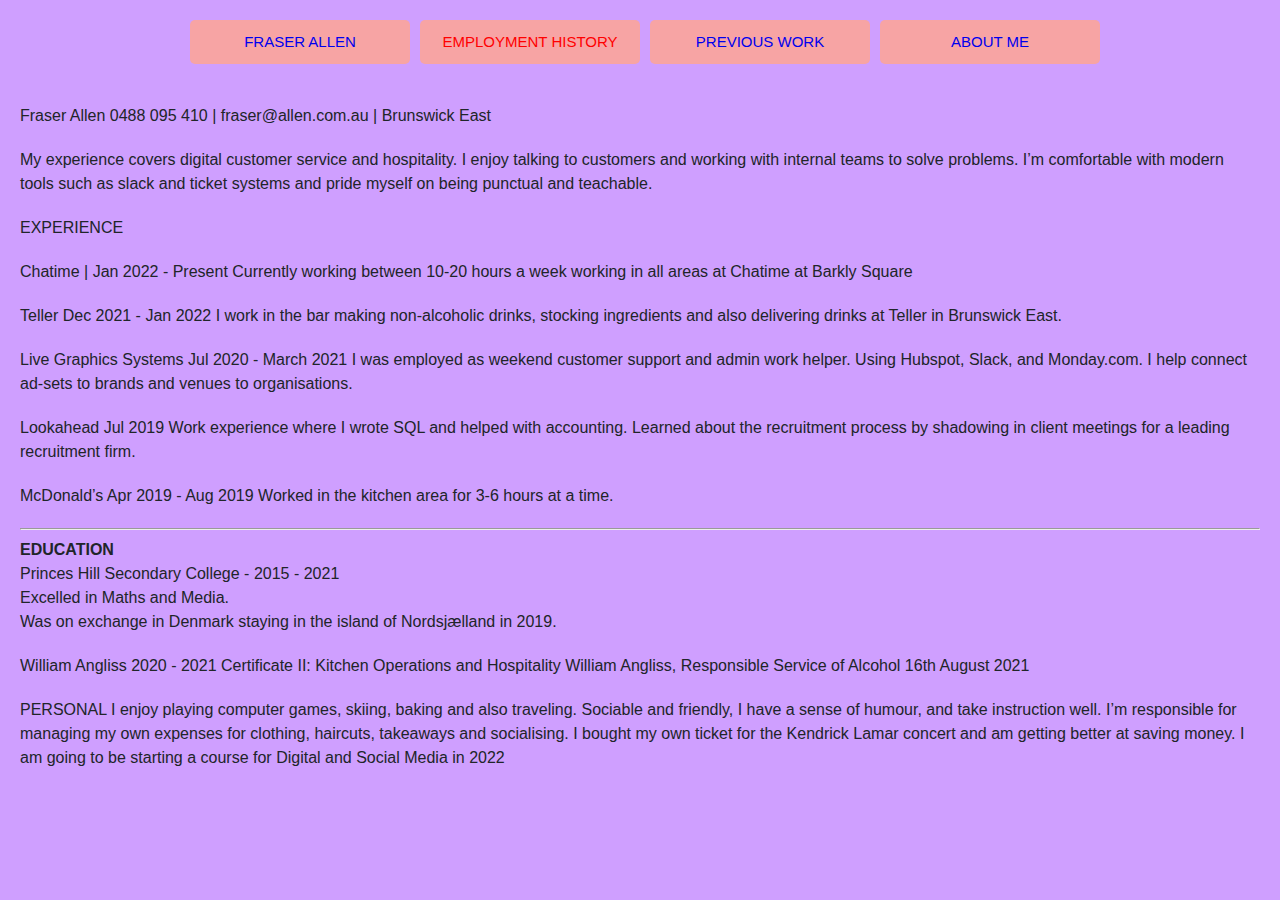
==== Employment History.html @ 5becea3a "changes+newpage" ====
<!DOCTYPE html>
<html lang="en">
<head>
    <meta charset="UTF-8">
    <meta http-equiv="X-UA-Compatible" content="IE=edge">
    <meta name="viewport" content="width=device-width, initial-scale=1.0">
    <title>Fraser Allen</title>
    <link rel="stylesheet" href="style.css">

    

    
</head>
<body class="Homepage">
  <div class="navbar clearfix">
    <ul>
      <li>
          <a href="index.html">Fraser Allen</a>
      </li>
      <li>
          <a href="Employment History.html" class="clicked">Employment History</a>
      </li>
      <li>
          <a href="Previous Work.html">Previous Work</a>
      </li>
      <li> 
          <a href="About Me.html">About Me</a>
      </li>
    </ul>
  </div>
  <div class="clearfix header">
    Fraser Allen          0488 095 410 | fraser@allen.com.au | Brunswick East
  </div>
  <div class="clearfix header">
My experience covers digital customer service and hospitality. I enjoy talking to customers and working with internal teams to solve problems. I’m comfortable with modern tools such as slack and ticket systems and pride myself on being punctual and teachable.
</div>
<div class="clearfix header">
EXPERIENCE 
</div>
<div class="clearfix header">
Chatime | Jan 2022 - Present

Currently working between 10-20 hours a week working in all areas at Chatime at Barkly Square
</div>
<div class="clearfix header">
Teller Dec 2021 - Jan 2022            

I work in the bar making non-alcoholic drinks, stocking ingredients and also delivering drinks at Teller in Brunswick East.
</div>
<div class="clearfix header">
Live Graphics Systems Jul 2020 - March 2021

I was employed as weekend customer support and admin work helper. Using Hubspot, Slack, and Monday.com. I help connect ad-sets to brands and venues to organisations.
</div>
<div class="clearfix header">

Lookahead Jul 2019

Work experience where I wrote SQL and helped with accounting. Learned about the recruitment process by shadowing in client meetings for a leading recruitment firm.
</div>
<div class="clearfix header">

McDonald’s Apr 2019 - Aug 2019

Worked in the kitchen area for 3-6 hours at a time.

</div>
<div class="clearfix header">
<hr/>
  <strong>EDUCATION</strong>
<br/>
Princes Hill Secondary College - 2015 - 2021
<br/>
Excelled in Maths and Media.         
<br/>
Was on exchange in Denmark staying in the island of Nordsjælland in 2019.
</div>
<div class="clearfix header">

William Angliss 2020 - 2021

Certificate II: Kitchen Operations and Hospitality        

William Angliss, Responsible Service of Alcohol                16th August 2021
</div>
<div class="clearfix header">

PERSONAL

I enjoy playing computer games, skiing, baking and also traveling. Sociable and friendly, I have a sense of humour, and take instruction well. I’m responsible for managing my own expenses for clothing, haircuts, takeaways and socialising. I bought my own ticket for the Kendrick Lamar concert and am getting better at saving money. I am going to be starting a course for Digital and Social Media in 2022
  </div>
</html>
---- style.css ----
.Homepage {
    background-color: #CF9FFF;
}

.navbar {
    width:100%;
    margin-left: auto ;
    margin-right: auto ;
}

.navbar ul {
    list-style-type: none; /*to remove bullets*/
    text-align: center;
    margin: 20px auto;
    padding: 0px;
    display:table;
    overflow: hidden;
}
  


li a {
    font-size: 15px;
    text-decoration: none;
    text-transform: uppercase;
    text-align: center;

}

.header {
    margin: 20px;    

}

.content {
    display:inline;
    float:left;
    width: 45%;
    margin-right: 10px;
}

.clearfix::after {
    content: "";
    clear: both;
    display: table;
  }
 





li {
    border-radius: 5px;
    padding: 10px;
    margin-left:10px;
    background-color: #F7A4A4;
    font-family: Arial, Helvetica, sans-serif;
    display:inline;
    float: left;
    width: 200px;
}

section {
    margin-left:20px;
}




span {
    color: #212529;
}

.container {
    position: relative;
    text-align: center;
}

.clicked {
    color: red;
}




html {
        font-family: 'Inter', sans-serif;
        font-style: normal;
        font-weight: 300;
        font-display: swap;
        src: url("https://fonts.googleapis.com/css2?family=Inter:wght@300&display=swap") format("woff2");
        line-height: 1.15;
        -webkit-text-size-adjust: 100%;
        -webkit-tap-highlight-color: rgba(0, 0, 0, 0);
  }

  body {
    margin: 0;
    font-family: 'Inter' , sans-serif;
    font-size: 1rem;
    font-weight: 400;
    line-height: 1.5;
    color: #212529;
    text-align: left;
    background-color: #fff;
  }
  

  hr {
    box-sizing: content-box;
    height: 0;
    overflow: visible;
  }

  h1, h2, h3, h4, h5, h6 {
    margin-top: 0;
    margin-bottom: 0.5rem;
  }
  
  p {
    margin-top: 0;
    margin-bottom: 1rem;
  }
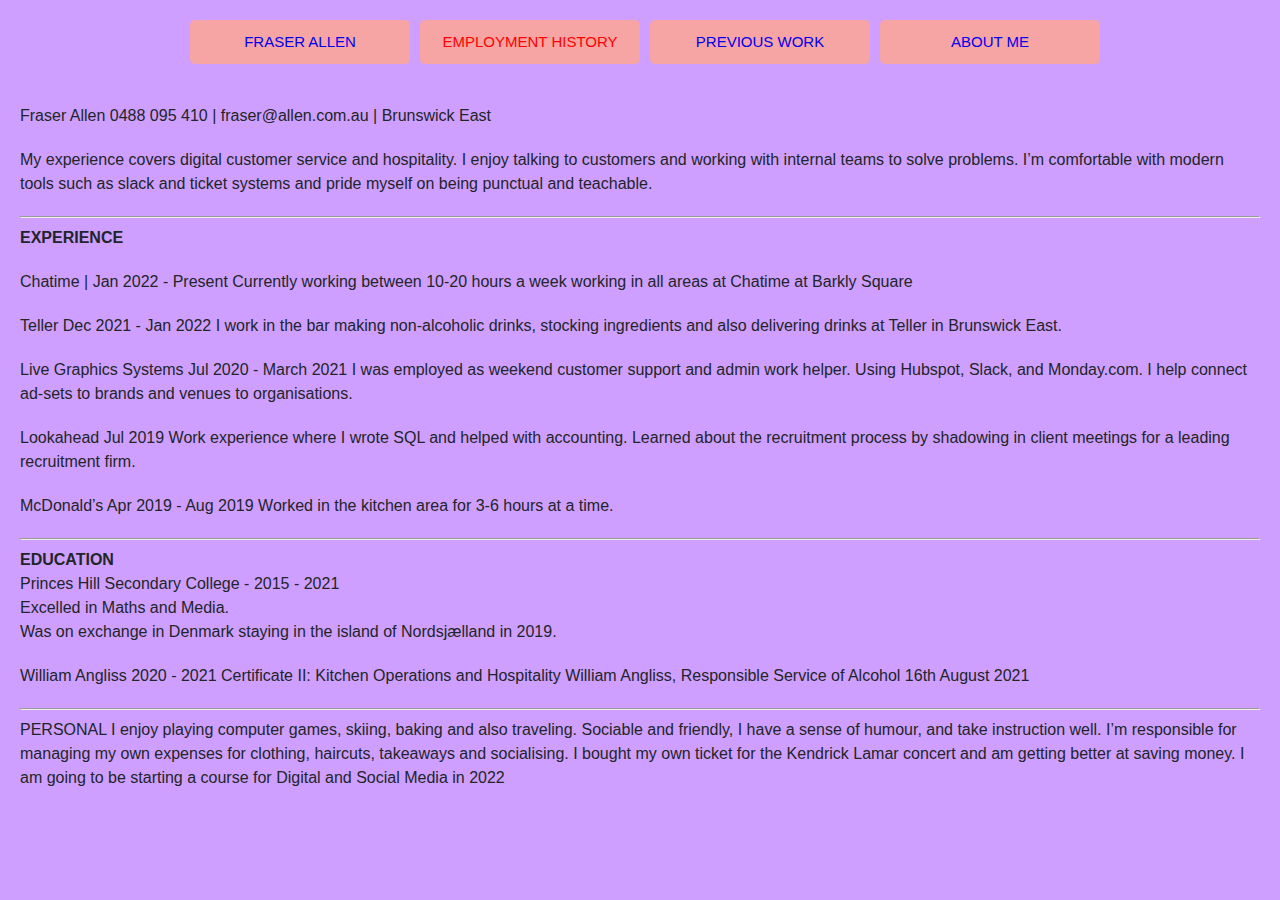
==== commit 509ed4ef: "line breaks" ====
--- a/Employment History.html
+++ b/Employment History.html
@@ -29,13 +29,14 @@
     </ul>
   </div>
   <div class="clearfix header">
-    Fraser Allen          0488 095 410 | fraser@allen.com.au | Brunswick East
+    Fraser Allen    0488 095 410 | fraser@allen.com.au | Brunswick East
   </div>
   <div class="clearfix header">
 My experience covers digital customer service and hospitality. I enjoy talking to customers and working with internal teams to solve problems. I’m comfortable with modern tools such as slack and ticket systems and pride myself on being punctual and teachable.
 </div>
 <div class="clearfix header">
-EXPERIENCE 
+  <hr/>
+<strong>EXPERIENCE</strong> 
 </div>
 <div class="clearfix header">
 Chatime | Jan 2022 - Present
@@ -84,7 +85,7 @@
 William Angliss, Responsible Service of Alcohol                16th August 2021
 </div>
 <div class="clearfix header">
-
+<hr/>
 PERSONAL
 
 I enjoy playing computer games, skiing, baking and also traveling. Sociable and friendly, I have a sense of humour, and take instruction well. I’m responsible for managing my own expenses for clothing, haircuts, takeaways and socialising. I bought my own ticket for the Kendrick Lamar concert and am getting better at saving money. I am going to be starting a course for Digital and Social Media in 2022
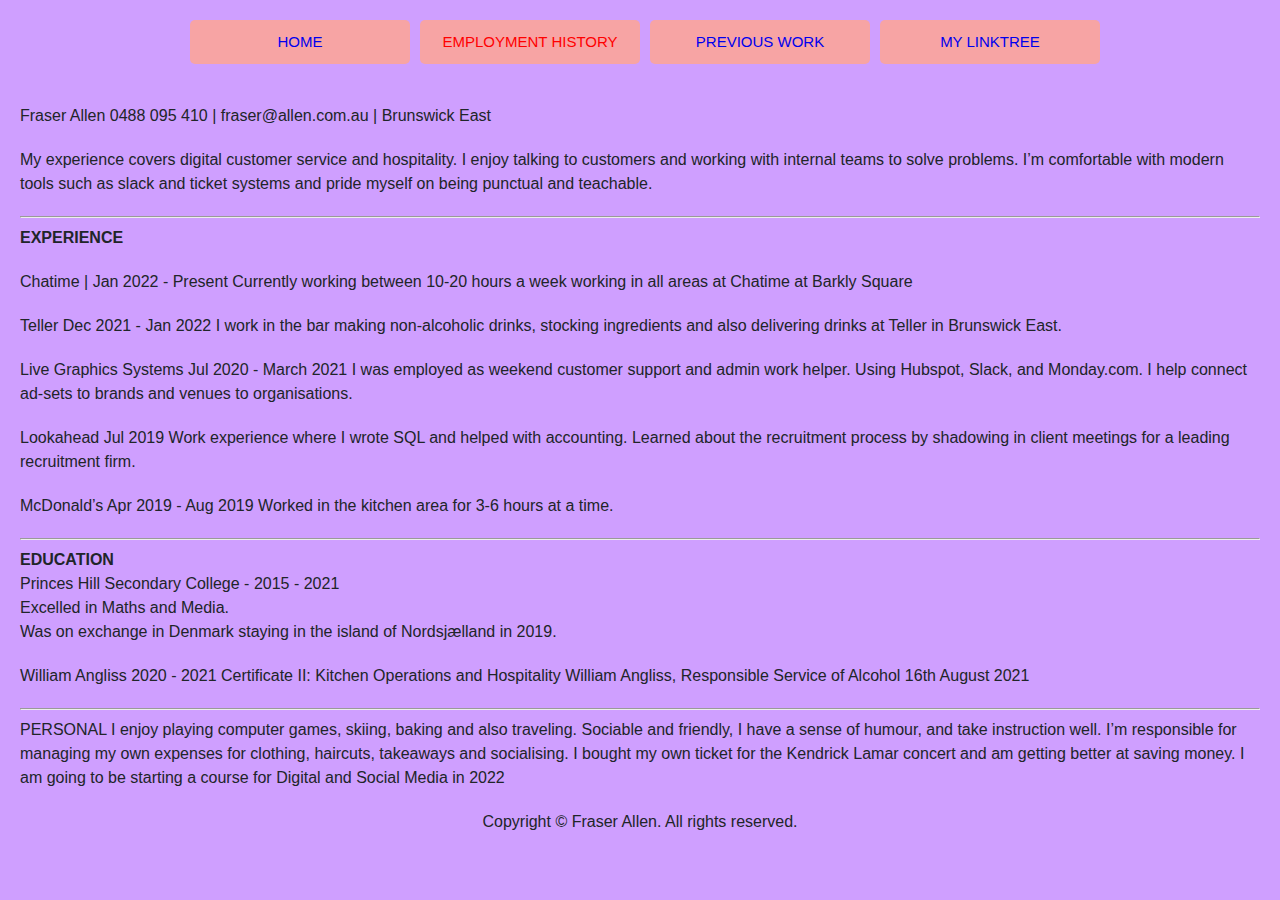
==== commit f12f4fa6: "done" ====
--- a/Employment History.html
+++ b/Employment History.html
@@ -4,7 +4,7 @@
     <meta charset="UTF-8">
     <meta http-equiv="X-UA-Compatible" content="IE=edge">
     <meta name="viewport" content="width=device-width, initial-scale=1.0">
-    <title>Fraser Allen</title>
+    <title>Home</title>
     <link rel="stylesheet" href="style.css">
 
     
@@ -15,7 +15,7 @@
   <div class="navbar clearfix">
     <ul>
       <li>
-          <a href="index.html">Fraser Allen</a>
+          <a href="index.html">Home</a>
       </li>
       <li>
           <a href="Employment History.html" class="clicked">Employment History</a>
@@ -24,7 +24,7 @@
           <a href="Previous Work.html">Previous Work</a>
       </li>
       <li> 
-          <a href="About Me.html">About Me</a>
+          <a href="https://linktr.ee/fraserallen">My Linktree</a>
       </li>
     </ul>
   </div>
@@ -90,5 +90,14 @@
 
 I enjoy playing computer games, skiing, baking and also traveling. Sociable and friendly, I have a sense of humour, and take instruction well. I’m responsible for managing my own expenses for clothing, haircuts, takeaways and socialising. I bought my own ticket for the Kendrick Lamar concert and am getting better at saving money. I am going to be starting a course for Digital and Social Media in 2022
   </div>
+  <footer class="text-center">
+    <div class="container">
+      <div class="row">
+        <div class="col-12">
+          <p>Copyright © Fraser Allen. All rights reserved.</p>
+        </div>
+      </div>
+    </div>
+  </footer>
 </html>
 
